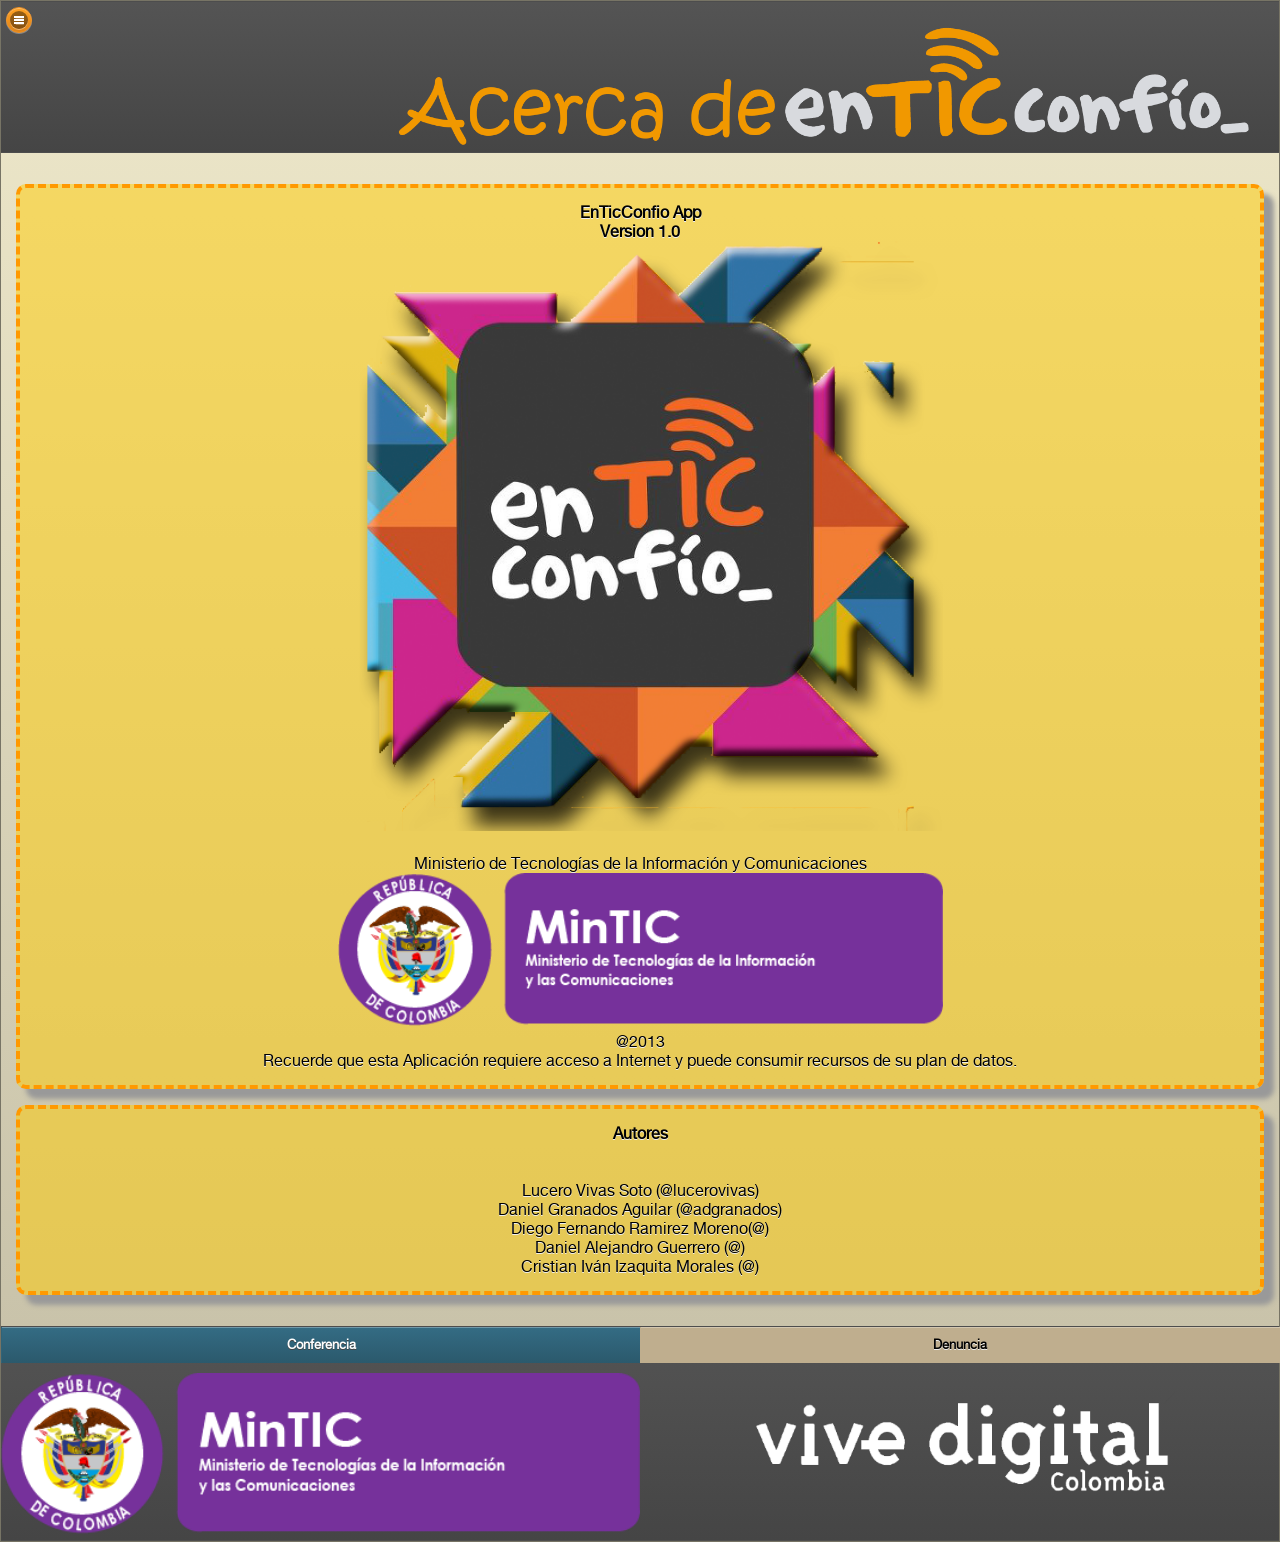
==== www/acercade.html @ 6d292acc "first commit" ====
<!doctype html>
<html lang="en">
<head>
  <meta charset="utf-8">
  <meta name="viewport" content="width=device-width, initial-scale=1">
  
  <title>EnTicConfio</title>

  <!-- link rel="stylesheet" type="text/css" href="css/index.css" / -->
  
  <script type="text/javascript" src="cordova.js"></script>
  <script type="text/javascript" src="js/index.js"></script>         
  <script type="text/javascript">
      app.initialize();
  </script>        
  
  <link rel="stylesheet" type="text/css" href="css/enticconfio.css">
  <link rel="stylesheet" type="text/css" href="fonts/stylesheet.css">
  <link rel="stylesheet" href="css/jquery.mobile-1.3.1.min.css">
  <link href="css/MobileBraind-A_B.min.css" rel="stylesheet" type="text/css"/>
  

<script src="js/jquery-1.10.0.min.js"></script>  <script src="js/jquery.mobile-1.3.1.min.js"></script>
  <script type="text/javascript" src="js/en_tic_confio_logic.js"></script>
  <script type="text/javascript">
  
$(function(){
	
});
</script>
  
  <style>
  	.panel-content { padding:15px; }	
    </style>
</head>
<body>

<div data-role="page" id="page_ciberacoso">
        <div data-role="header" style="text-align:right;"><img src="img/logos/AcercadeLogoETCHorizontal.png" style="width:70%;"/>
            <a href="#defaultpanelconductas" data-role="button" data-inline="true" data-icon="bars" data-iconpos="notext"></a>
        </div>
        <div data-role="content">
            <div>
              <p
                        style="font-family:HelveticaNeueRegular;
                                text-align:justify;border:4px dashed #F90; 
                                padding: 15px; 
                                border-radius:10px; box-shadow:10px 10px 5px #999; background-color:rgba(255,204,0,.5);text-align:center">
                  <b>EnTicConfio App<br>
                  Version 1.0</b><br>
                  <img src="img/logos/AcercadeLogoETC.png" width="50%"  />
                  <br>
                  
                  <br> Ministerio de Tecnologías de la Información y Comunicaciones<br>
                  <img src="img/logos/LogoMinticSVGv2.png" width="50%"  />
                  <br>@2013
                  <br>
                  Recuerde que esta Aplicación requiere acceso a Internet y puede consumir recursos de su plan de datos.
              </p>
              <p
                        style="font-family:HelveticaNeueRegular;
                                text-align:justify;border:4px dashed #F90; 
                                padding: 15px; 
                                border-radius:10px; box-shadow:10px 10px 5px #999; background-color:rgba(255,204,0,.5);text-align:center"><strong>Autores<br><br>
              </strong><br>
			  Lucero Vivas Soto (@lucerovivas)<br>
              Daniel Granados Aguilar (@adgranados)<br>
              Diego Fernando Ramirez Moreno(@)<br>
              Daniel Alejandro Guerrero (@)<br>
              Cristian Iván Izaquita Morales (@)              </p>
              <!-- p
                        style="font-family:HelveticaNeueRegular;
                                text-align:justify;border:4px dashed #F90; 
                                padding: 15px; 
                                border-radius:10px; box-shadow:10px 10px 5px #999; background-color:rgba(255,204,0,.5);text-align:center"><strong>Agradecimientos Especiales</strong>:<br>
                <br>
                 Wilmer Amezquita
              <a href="https://twitter.com/wilcom1">(@wilcom1)</a></p -->
              <div data-role="collapsible-set" id="newsCiberacoso" data-theme="a">
                
              </div>
    
          </div>
      </div>
        <div data-role="footer" >
            <div data-role="navbar">
                <ul>
                    <li><a href="solicitarConferencia.html" data-theme="c" rel="external">Conferencia</a></li>
                    <li><a href="denuncia.html" data-theme="d" rel="external">Denuncia</a></li>
                </ul>
            </div><!-- /navbar -->
    
              <div class="ui-grid-a" style="text-align:center;margin-top:10px;">
                    <div class="ui-block-a"><img src="img/logos/LogoMinticSVGv2.png" width="100%"  /> </div>
                    <div class="ui-block-b"><img src="img/logos/Logo_Vive_digital.png" width="70%" style="text-align:right;"/></div>	   
              </div>
        </div>
        
          <!-- defaultpanel  -->
        <div data-role="panel" id="defaultpanelconductas" data-theme="b">
     
          <!-- div class="panel-content" -->
          <ul data-role="listview" data-theme="d">
            <li data-icon="home"><a href="index.html" rel="external">Inicio</a></li>
            <li data-theme="e"><a href="eventos.html" rel="external">EVENTOS</a></li>
            <li><a href="pornografiaInfantil.html"  rel="external" >Pornografía Infantil</a></li>
            <li><a href="grooming.html" rel="external">Grooming</a></li>
            <li><a href="sexting.html" rel="external">Sexting</a></li>
			<li><a href="ciberacoso.html" rel="external">Ciberacoso</a></li>
            <li><a href="fraudeElectronico.html" rel="external">Fraude Electrónico</a></li>
            <li><a href="ciberDependencia.html" rel="external">Ciber Dependencia</a></li>                                
            <li data-theme="a" data-icon="info" rel="external">Acerca de</li>                  
            <li data-icon="delete"><a href="#demo-links" data-rel="close" data-theme="c" data-icon="delete" data-inline="true">Cerrar Panel</a></li>
        </ul>
            
          <!-- /div --><!-- /content wrapper for padding -->
     
        </div><!-- /defaultpanel -->
        
    </div>
</body>
</html>
---- www/css/enticconfio.css ----
.panel-content { padding:15px; }	
body, input, label, option,select, #conductas li, #defaultpanel ul li,#defaultpanelconductas ul li,ui-panel-inner ul li, .ui-li, .ui-li-static, .ui-btn-up-a, .ui-link-inherit, .bx-wrapper .bx-pager, .bx-wrapper .bx-caption span, .ui-btn-text, #navfooter li{font-family:HelveticaNeueRegular}

div#container {
            position: absolute;
            width: 100%;
            top: 0;
            bottom: 0;
}
.scrollable {
	overflow-y: scroll;
	-webkit-overflow-scrolling: touch;
}
		
.bannerNoLink{
	text-decoration: none;
	color:white;
}
---- www/fonts/stylesheet.css ----
/* Generated by Font Squirrel (http://www.fontsquirrel.com) on July 14, 2012 */


@font-face {
    font-family: 'HelveticaNeueRegular';
    src: url('helveticaneue-bold-webfont.eot');
    src: url('helveticaneue-bold-webfont.eot?#iefix') format('embedded-opentype'),
         url('helveticaneue-bold-webfont.woff') format('woff'),
         url('helveticaneue-bold-webfont.ttf') format('truetype'),
         url('helveticaneue-bold-webfont.svg#HelveticaNeueRegular') format('svg');
    font-weight: normal;
    font-style: normal;

}




@font-face {
    font-family: 'HelveticaNeueRegular';
    src: url('helveticaneue-light-webfont.eot');
    src: url('helveticaneue-light-webfont.eot?#iefix') format('embedded-opentype'),
         url('helveticaneue-light-webfont.woff') format('woff'),
         url('helveticaneue-light-webfont.ttf') format('truetype'),
         url('helveticaneue-light-webfont.svg#HelveticaNeueRegular') format('svg');
    font-weight: normal;
    font-style: normal;

}




@font-face {
    font-family: 'HelveticaNeueRegular';
    src: url('helveticaneue-medium-webfont.eot');
    src: url('helveticaneue-medium-webfont.eot?#iefix') format('embedded-opentype'),
         url('helveticaneue-medium-webfont.woff') format('woff'),
         url('helveticaneue-medium-webfont.ttf') format('truetype'),
         url('helveticaneue-medium-webfont.svg#HelveticaNeueRegular') format('svg');
    font-weight: normal;
    font-style: normal;

}




@font-face {
    font-family: 'HelveticaNeueRegular';
    src: url('helveticaneue-roman-webfont.eot');
    src: url('helveticaneue-roman-webfont.eot?#iefix') format('embedded-opentype'),
         url('helveticaneue-roman-webfont.woff') format('woff'),
         url('helveticaneue-roman-webfont.ttf') format('truetype'),
         url('helveticaneue-roman-webfont.svg#HelveticaNeueRegular') format('svg');
    font-weight: normal;
    font-style: normal;

}

@font-face {
    font-family: 'HelveticaRoundedLTStdBdRg';
    src: url('helveticaroundedltstd-bd-webfont.eot');
    src: url('helveticaroundedltstd-bd-webfont.eot?#iefix') format('embedded-opentype'),
         url('helveticaroundedltstd-bd-webfont.woff') format('woff'),
         url('helveticaroundedltstd-bd-webfont.ttf') format('truetype'),
         url('helveticaroundedltstd-bd-webfont.svg#HelveticaRoundedLTStdBdRg') format('svg');
    font-weight: normal;
    font-style: normal;

}




@font-face {
    font-family: 'HelveticaRoundedLTStdBdCnRg';
    src: url('helveticaroundedltstd-bdcn-webfont.eot');
    src: url('helveticaroundedltstd-bdcn-webfont.eot?#iefix') format('embedded-opentype'),
         url('helveticaroundedltstd-bdcn-webfont.woff') format('woff'),
         url('helveticaroundedltstd-bdcn-webfont.ttf') format('truetype'),
         url('helveticaroundedltstd-bdcn-webfont.svg#HelveticaRoundedLTStdBdCnRg') format('svg');
    font-weight: normal;
    font-style: normal;

}




@font-face {
    font-family: 'HelveticaRoundedLTStdBdCnIt';
    src: url('helveticaroundedltstd-bdcno-webfont.eot');
    src: url('helveticaroundedltstd-bdcno-webfont.eot?#iefix') format('embedded-opentype'),
         url('helveticaroundedltstd-bdcno-webfont.woff') format('woff'),
         url('helveticaroundedltstd-bdcno-webfont.ttf') format('truetype'),
         url('helveticaroundedltstd-bdcno-webfont.svg#HelveticaRoundedLTStdBdCnIt') format('svg');
    font-weight: normal;
    font-style: normal;

}




@font-face {
    font-family: 'HelveticaRoundedLTStdBdItalic';
    src: url('helveticaroundedltstd-bdo-webfont.eot');
    src: url('helveticaroundedltstd-bdo-webfont.eot?#iefix') format('embedded-opentype'),
         url('helveticaroundedltstd-bdo-webfont.woff') format('woff'),
         url('helveticaroundedltstd-bdo-webfont.ttf') format('truetype'),
         url('helveticaroundedltstd-bdo-webfont.svg#HelveticaRoundedLTStdBdItalic') format('svg');
    font-weight: normal;
    font-style: normal;

}




@font-face {
    font-family: 'HelveticaRoundedLTStdBlkRg';
    src: url('helveticaroundedltstd-black-webfont.eot');
    src: url('helveticaroundedltstd-black-webfont.eot?#iefix') format('embedded-opentype'),
         url('helveticaroundedltstd-black-webfont.woff') format('woff'),
         url('helveticaroundedltstd-black-webfont.ttf') format('truetype'),
         url('helveticaroundedltstd-black-webfont.svg#HelveticaRoundedLTStdBlkRg') format('svg');
    font-weight: normal;
    font-style: normal;

}




@font-face {
    font-family: 'HelveticaRoundedLTStdBlkIt';
    src: url('helveticaroundedltstd-blko-webfont.eot');
    src: url('helveticaroundedltstd-blko-webfont.eot?#iefix') format('embedded-opentype'),
         url('helveticaroundedltstd-blko-webfont.woff') format('woff'),
         url('helveticaroundedltstd-blko-webfont.ttf') format('truetype'),
         url('helveticaroundedltstd-blko-webfont.svg#HelveticaRoundedLTStdBlkIt') format('svg');
    font-weight: normal;
    font-style: normal;

}
---- www/css/MobileBraind-A_B.min.css ----
/*!
* jQuery Mobile 1.3.2
* Git HEAD hash: 528cf0e96940644ea644096bfeb913ed920ffaef <> Date: Fri Jul 19 2013 22:17:57 UTC
* http://jquerymobile.com
*
* Copyright 2010, 2013 jQuery Foundation, Inc. and other contributors
* Released under the MIT license.
* http://jquery.org/license
*
*/

.ui-bar-a{border:1px solid #4d4d4d ;background:#4d4d4d ;color:#fefbfb ;font-weight:bold;text-shadow:0  1px  0  #eeeeee ;background-image:-webkit-gradient(linear,left top,left bottom,from( #545454 ),to( #454545 )); background-image:-webkit-linear-gradient( #545454,#454545 ); background-image:   -moz-linear-gradient( #545454,#454545 ); background-image:    -ms-linear-gradient( #545454,#454545 ); background-image:     -o-linear-gradient( #545454,#454545 ); background-image:        linear-gradient( #545454,#454545 );}.ui-bar-a .ui-link-inherit{color:#fefbfb ;}.ui-bar-a a.ui-link{color:#7cc4e7 ;font-weight:bold;}.ui-bar-a a.ui-link:visited{   color:#2489ce ;}.ui-bar-a a.ui-link:hover{color:#2489ce ;}.ui-bar-a a.ui-link:active{color:#2489ce ;}.ui-bar-a,.ui-bar-a input,.ui-bar-a select,.ui-bar-a textarea,.ui-bar-a button{ font-family:Helvetica Rounded LT SD ;}.ui-body-a,.ui-overlay-a{border:1px solid #707070 ;color:#000000 ;text-shadow:0  1px  0  #eeeeee ;background:#cccccc ;background-image:-webkit-gradient(linear,left top,left bottom,from( #e0e0e0 ),to( #b7b7b7 )); background-image:-webkit-linear-gradient( #e0e0e0,#b7b7b7 ); background-image:   -moz-linear-gradient( #e0e0e0,#b7b7b7 ); background-image:    -ms-linear-gradient( #e0e0e0,#b7b7b7 ); background-image:     -o-linear-gradient( #e0e0e0,#b7b7b7 ); background-image:        linear-gradient( #e0e0e0,#b7b7b7 );}.ui-overlay-a{background-image:none;border-width:0;}.ui-body-a,.ui-body-a input,.ui-body-a select,.ui-body-a textarea,.ui-body-a button{ font-family:Helvetica Rounded LT SD ;}.ui-body-a .ui-link-inherit{color:#000000 ;}.ui-body-a .ui-link{color:#603813 ;font-weight:bold;}.ui-body-a .ui-link:visited{   color:#3e240c ;}.ui-body-a .ui-link:hover{color:#6e4015 ;}.ui-body-a .ui-link:active{color:#603813 ;}.ui-btn-up-a{border:1px solid #f7931e ;background:#f7931e ;font-weight:bold;color:#000000 ;text-shadow:0  1px  0  #444444 ;background-image:-webkit-gradient(linear,left top,left bottom,from( #FFa121 ),to( #de841b )); background-image:-webkit-linear-gradient( #FFa121,#de841b ); background-image:   -moz-linear-gradient( #FFa121,#de841b ); background-image:    -ms-linear-gradient( #FFa121,#de841b ); background-image:     -o-linear-gradient( #FFa121,#de841b ); background-image:        linear-gradient( #FFa121,#de841b );}.ui-btn-up-a:visited,.ui-btn-up-a a.ui-link-inherit{color:#000000 ;}.ui-btn-hover-a{border:1px solid #FFa922 ;background:#FFa922 ;font-weight:bold;color:#000000 ;text-shadow:0  1px  0  #444444 ;background-image:-webkit-gradient(linear,left top,left bottom,from( #FFb925 ),to( #e5981e )); background-image:-webkit-linear-gradient( #FFb925,#e5981e ); background-image:   -moz-linear-gradient( #FFb925,#e5981e ); background-image:    -ms-linear-gradient( #FFb925,#e5981e ); background-image:     -o-linear-gradient( #FFb925,#e5981e ); background-image:        linear-gradient( #FFb925,#e5981e );}.ui-btn-hover-a:visited,.ui-btn-hover-a:hover,.ui-btn-hover-a a.ui-link-inherit{color:#000000 ;}.ui-btn-down-a{border:1px solid #FFa922 ;background:#FFa922 ;font-weight:bold;color:#000000 ;text-shadow:0  1px  0  #eeeeee ;background-image:-webkit-gradient(linear,left top,left bottom,from( #e5981e ),to( #FFb925 )); background-image:-webkit-linear-gradient( #e5981e,#FFb925 ); background-image:   -moz-linear-gradient( #e5981e,#FFb925 ); background-image:    -ms-linear-gradient( #e5981e,#FFb925 ); background-image:     -o-linear-gradient( #e5981e,#FFb925 ); background-image:        linear-gradient( #e5981e,#FFb925 );}.ui-btn-down-a:visited,.ui-btn-down-a:hover,.ui-btn-down-a a.ui-link-inherit{color:#000000 ;}.ui-btn-up-a,.ui-btn-hover-a,.ui-btn-down-a{ font-family:Helvetica Rounded LT SD ;text-decoration:none;}.ui-bar-b{border:1px solid #f7931e ;background:#f7931e ;color:#ffffff ;font-weight:bold;text-shadow:0  1px  0  #444444 ;background-image:-webkit-gradient(linear,left top,left bottom,from( #FFa121 ),to( #de841b )); background-image:-webkit-linear-gradient( #FFa121,#de841b ); background-image:   -moz-linear-gradient( #FFa121,#de841b ); background-image:    -ms-linear-gradient( #FFa121,#de841b ); background-image:     -o-linear-gradient( #FFa121,#de841b ); background-image:        linear-gradient( #FFa121,#de841b );}.ui-bar-b .ui-link-inherit{color:#ffffff ;}.ui-bar-b a.ui-link{color:#7cc4e7 ;font-weight:bold;}.ui-bar-b a.ui-link:visited{   color:#2489ce ;}.ui-bar-b a.ui-link:hover{color:#2489ce ;}.ui-bar-b a.ui-link:active{color:#2489ce ;}.ui-bar-b,.ui-bar-b input,.ui-bar-b select,.ui-bar-b textarea,.ui-bar-b button{ font-family:Helvetica Rounded LT SD ;}.ui-body-b,.ui-overlay-b{border:1px solid #707070 ;color:#000000 ;text-shadow:0  1px  0  #eeeeee ;background:#cccccc ;background-image:-webkit-gradient(linear,left top,left bottom,from( #e0e0e0 ),to( #b7b7b7 )); background-image:-webkit-linear-gradient( #e0e0e0,#b7b7b7 ); background-image:   -moz-linear-gradient( #e0e0e0,#b7b7b7 ); background-image:    -ms-linear-gradient( #e0e0e0,#b7b7b7 ); background-image:     -o-linear-gradient( #e0e0e0,#b7b7b7 ); background-image:        linear-gradient( #e0e0e0,#b7b7b7 );}.ui-overlay-b{background-image:none;border-width:0;}.ui-body-b,.ui-body-b input,.ui-body-b select,.ui-body-b textarea,.ui-body-b button{ font-family:Helvetica Rounded LT SD ;}.ui-body-b .ui-link-inherit{color:#000000 ;}.ui-body-b .ui-link{color:#603813 ;font-weight:bold;}.ui-body-b .ui-link:visited{   color:#3e240c ;}.ui-body-b .ui-link:hover{color:#6e4015 ;}.ui-body-b .ui-link:active{color:#603813 ;}.ui-btn-up-b{border:1px solid #d9e021 ;background:#d0d629 ;font-weight:bold;color:#000000 ;text-shadow:0  1px  0  #eeeeee ;background-image:-webkit-gradient(linear,left top,left bottom,from( #e4eb2d ),to( #bbc024 )); background-image:-webkit-linear-gradient( #e4eb2d,#bbc024 ); background-image:   -moz-linear-gradient( #e4eb2d,#bbc024 ); background-image:    -ms-linear-gradient( #e4eb2d,#bbc024 ); background-image:     -o-linear-gradient( #e4eb2d,#bbc024 ); background-image:        linear-gradient( #e4eb2d,#bbc024 );}.ui-btn-up-b:visited,.ui-btn-up-b a.ui-link-inherit{color:#000000 ;}.ui-btn-hover-b{border:1px solid #f9FF25 ;background:#f9FF25 ;font-weight:bold;color:#000000 ;text-shadow:0  1px  0  #eeeeee ;background-image:-webkit-gradient(linear,left top,left bottom,from( #FFFF28 ),to( #e0e521 )); background-image:-webkit-linear-gradient( #FFFF28,#e0e521 ); background-image:   -moz-linear-gradient( #FFFF28,#e0e521 ); background-image:    -ms-linear-gradient( #FFFF28,#e0e521 ); background-image:     -o-linear-gradient( #FFFF28,#e0e521 ); background-image:        linear-gradient( #FFFF28,#e0e521 );}.ui-btn-hover-b:visited,.ui-btn-hover-b:hover,.ui-btn-hover-b a.ui-link-inherit{color:#000000 ;}.ui-btn-down-b{border:1px solid #f9FF25 ;background:#f9FF25 ;font-weight:bold;color:#000000 ;text-shadow:0  1px  0  #eeeeee ;background-image:-webkit-gradient(linear,left top,left bottom,from( #e0e521 ),to( #FFFF28 )); background-image:-webkit-linear-gradient( #e0e521,#FFFF28 ); background-image:   -moz-linear-gradient( #e0e521,#FFFF28 ); background-image:    -ms-linear-gradient( #e0e521,#FFFF28 ); background-image:     -o-linear-gradient( #e0e521,#FFFF28 ); background-image:        linear-gradient( #e0e521,#FFFF28 );}.ui-btn-down-b:visited,.ui-btn-down-b:hover,.ui-btn-down-b a.ui-link-inherit{color:#000000 ;}.ui-btn-up-b,.ui-btn-hover-b,.ui-btn-down-b{ font-family:Helvetica Rounded LT SD ;text-decoration:none;}.ui-bar-c{border:1px solid #b3b3b3 ;background:#eeeeee ;color:#3e3e3e ;font-weight:bold;text-shadow:0  1px  0  #ffffff ;background-image:-webkit-gradient(linear,left top,left bottom,from( #f0f0f0 ),to( #dddddd )); background-image:-webkit-linear-gradient( #f0f0f0,#dddddd ); background-image:   -moz-linear-gradient( #f0f0f0,#dddddd ); background-image:    -ms-linear-gradient( #f0f0f0,#dddddd ); background-image:     -o-linear-gradient( #f0f0f0,#dddddd ); background-image:        linear-gradient( #f0f0f0,#dddddd );}.ui-bar-c .ui-link-inherit{color:#3e3e3e ;}.ui-bar-c a.ui-link{color:#7cc4e7 ;font-weight:bold;}.ui-bar-c a.ui-link:visited{   color:#2489ce ;}.ui-bar-c a.ui-link:hover{color:#2489ce ;}.ui-bar-c a.ui-link:active{color:#2489ce ;}.ui-bar-c,.ui-bar-c input,.ui-bar-c select,.ui-bar-c textarea,.ui-bar-c button{ font-family:Helvetica Rounded LT SD ;}.ui-body-c,.ui-overlay-c{border:1px solid #777465 ;color:#000000 ;text-shadow:0  1px  0  #eeeeee ;background:#d9d3b8 ;background-image:-webkit-gradient(linear,left top,left bottom,from( #eee8ca ),to( #c3bda5 )); background-image:-webkit-linear-gradient( #eee8ca,#c3bda5 ); background-image:   -moz-linear-gradient( #eee8ca,#c3bda5 ); background-image:    -ms-linear-gradient( #eee8ca,#c3bda5 ); background-image:     -o-linear-gradient( #eee8ca,#c3bda5 ); background-image:        linear-gradient( #eee8ca,#c3bda5 );}.ui-overlay-c{background-image:none;border-width:0;}.ui-body-c,.ui-body-c input,.ui-body-c select,.ui-body-c textarea,.ui-body-c button{ font-family:Helvetica Rounded LT SD ;}.ui-body-c .ui-link-inherit{color:#000000 ;}.ui-body-c .ui-link{color:#2489ce ;font-weight:bold;}.ui-body-c .ui-link:visited{   color:#2489ce ;}.ui-body-c .ui-link:hover{color:#2489ce ;}.ui-body-c .ui-link:active{color:#2489ce ;}.ui-btn-up-c{border:1px solid #306378 ;background:#306378 ;font-weight:bold;color:#ffffff ;text-shadow:0  1px  0  #444444 ;background-image:-webkit-gradient(linear,left top,left bottom,from( #346c84 ),to( #2b596c )); background-image:-webkit-linear-gradient( #346c84,#2b596c ); background-image:   -moz-linear-gradient( #346c84,#2b596c ); background-image:    -ms-linear-gradient( #346c84,#2b596c ); background-image:     -o-linear-gradient( #346c84,#2b596c ); background-image:        linear-gradient( #346c84,#2b596c );}.ui-btn-up-c:visited,.ui-btn-up-c a.ui-link-inherit{color:#ffffff ;}.ui-btn-hover-c{border:1px solid #37718a ;background:#37718a ;font-weight:bold;color:#ffffff ;text-shadow:0  1px  0  #444444 ;background-image:-webkit-gradient(linear,left top,left bottom,from( #3c7c97 ),to( #31657c )); background-image:-webkit-linear-gradient( #3c7c97,#31657c ); background-image:   -moz-linear-gradient( #3c7c97,#31657c ); background-image:    -ms-linear-gradient( #3c7c97,#31657c ); background-image:     -o-linear-gradient( #3c7c97,#31657c ); background-image:        linear-gradient( #3c7c97,#31657c );}.ui-btn-hover-c:visited,.ui-btn-hover-c:hover,.ui-btn-hover-c a.ui-link-inherit{color:#ffffff ;}.ui-btn-down-c{border:1px solid #37718a ;background:#37718a ;font-weight:bold;color:#ffffff ;text-shadow:0  1px  0  #444444 ;background-image:-webkit-gradient(linear,left top,left bottom,from( #31657c ),to( #3c7c97 )); background-image:-webkit-linear-gradient( #31657c,#3c7c97 ); background-image:   -moz-linear-gradient( #31657c,#3c7c97 ); background-image:    -ms-linear-gradient( #31657c,#3c7c97 ); background-image:     -o-linear-gradient( #31657c,#3c7c97 ); background-image:        linear-gradient( #31657c,#3c7c97 );}.ui-btn-down-c:visited,.ui-btn-down-c:hover,.ui-btn-down-c a.ui-link-inherit{color:#ffffff ;}.ui-btn-up-c,.ui-btn-hover-c,.ui-btn-down-c{ font-family:Helvetica Rounded LT SD ;text-decoration:none;}.ui-bar-d{border:1px solid #5d768c ;background:#5d768c ;color:#ffffff ;font-weight:bold;text-shadow:0  1px  0  #444444 ;background-image:-webkit-gradient(linear,left top,left bottom,from( #66819a ),to( #536a7e )); background-image:-webkit-linear-gradient( #66819a,#536a7e ); background-image:   -moz-linear-gradient( #66819a,#536a7e ); background-image:    -ms-linear-gradient( #66819a,#536a7e ); background-image:     -o-linear-gradient( #66819a,#536a7e ); background-image:        linear-gradient( #66819a,#536a7e );}.ui-bar-d .ui-link-inherit{color:#ffffff ;}.ui-bar-d a.ui-link{color:#7cc4e7 ;font-weight:bold;}.ui-bar-d a.ui-link:visited{   color:#2489ce ;}.ui-bar-d a.ui-link:hover{color:#2489ce ;}.ui-bar-d a.ui-link:active{color:#2489ce ;}.ui-bar-d,.ui-bar-d input,.ui-bar-d select,.ui-bar-d textarea,.ui-bar-d button{ font-family:Helvetica Rounded LT SD ;}.ui-body-d,.ui-overlay-d{border:1px solid #777465 ;color:#000000 ;text-shadow:0  1px  0  #eeeeee ;background:#d9d3b8 ;background-image:-webkit-gradient(linear,left top,left bottom,from( #eee8ca ),to( #c3bda5 )); background-image:-webkit-linear-gradient( #eee8ca,#c3bda5 ); background-image:   -moz-linear-gradient( #eee8ca,#c3bda5 ); background-image:    -ms-linear-gradient( #eee8ca,#c3bda5 ); background-image:     -o-linear-gradient( #eee8ca,#c3bda5 ); background-image:        linear-gradient( #eee8ca,#c3bda5 );}.ui-overlay-d{background-image:none;border-width:0;}.ui-body-d,.ui-body-d input,.ui-body-d select,.ui-body-d textarea,.ui-body-d button{ font-family:Helvetica Rounded LT SD ;}.ui-body-d .ui-link-inherit{color:#000000 ;}.ui-body-d .ui-link{color:#2489ce ;font-weight:bold;}.ui-body-d .ui-link:visited{   color:#2489ce ;}.ui-body-d .ui-link:hover{color:#2489ce ;}.ui-body-d .ui-link:active{color:#2489ce ;}.ui-btn-up-d{border:1px solid #bfae8e ;background:#bfae8e ;font-weight:bold;color:#000000 ;text-shadow:0  1px  0  #eeeeee ;background-image:-webkit-gradient(linear,left top,left bottom,from( #bfae8e ),to( #bfae8e )); background-image:-webkit-linear-gradient( #bfae8e,#bfae8e ); background-image:   -moz-linear-gradient( #bfae8e,#bfae8e ); background-image:    -ms-linear-gradient( #bfae8e,#bfae8e ); background-image:     -o-linear-gradient( #bfae8e,#bfae8e ); background-image:        linear-gradient( #bfae8e,#bfae8e );}.ui-btn-up-d:visited,.ui-btn-up-d a.ui-link-inherit{color:#000000 ;}.ui-btn-hover-d{border:1px solid #dbc8a3 ;background:#dbc8a3 ;font-weight:bold;color:#000000 ;text-shadow:0  1px  0  #eeeeee ;background-image:-webkit-gradient(linear,left top,left bottom,from( #f0dcb3 ),to( #c5b492 )); background-image:-webkit-linear-gradient( #f0dcb3,#c5b492 ); background-image:   -moz-linear-gradient( #f0dcb3,#c5b492 ); background-image:    -ms-linear-gradient( #f0dcb3,#c5b492 ); background-image:     -o-linear-gradient( #f0dcb3,#c5b492 ); background-image:        linear-gradient( #f0dcb3,#c5b492 );}.ui-btn-hover-d:visited,.ui-btn-hover-d:hover,.ui-btn-hover-d a.ui-link-inherit{color:#000000 ;}.ui-btn-down-d{border:1px solid #dbc8a3 ;background:#dbc8a3 ;font-weight:bold;color:#000000 ;text-shadow:0  1px  0  #eeeeee ;background-image:-webkit-gradient(linear,left top,left bottom,from( #c5b492 ),to( #f0dcb3 )); background-image:-webkit-linear-gradient( #c5b492,#f0dcb3 ); background-image:   -moz-linear-gradient( #c5b492,#f0dcb3 ); background-image:    -ms-linear-gradient( #c5b492,#f0dcb3 ); background-image:     -o-linear-gradient( #c5b492,#f0dcb3 ); background-image:        linear-gradient( #c5b492,#f0dcb3 );}.ui-btn-down-d:visited,.ui-btn-down-d:hover,.ui-btn-down-d a.ui-link-inherit{color:#000000 ;}.ui-btn-up-d,.ui-btn-hover-d,.ui-btn-down-d{ font-family:Helvetica Rounded LT SD ;text-decoration:none;}.ui-bar-e{border:1px solid #b3b3b3 ;background:#eeeeee ;color:#3e3e3e ;font-weight:bold;text-shadow:0  1px  0  #ffffff ;background-image:-webkit-gradient(linear,left top,left bottom,from( #f0f0f0 ),to( #dddddd )); background-image:-webkit-linear-gradient( #f0f0f0,#dddddd ); background-image:   -moz-linear-gradient( #f0f0f0,#dddddd ); background-image:    -ms-linear-gradient( #f0f0f0,#dddddd ); background-image:     -o-linear-gradient( #f0f0f0,#dddddd ); background-image:        linear-gradient( #f0f0f0,#dddddd );}.ui-bar-e .ui-link-inherit{color:#3e3e3e ;}.ui-bar-e a.ui-link{color:#7cc4e7 ;font-weight:bold;}.ui-bar-e a.ui-link:visited{   color:#2489ce ;}.ui-bar-e a.ui-link:hover{color:#2489ce ;}.ui-bar-e a.ui-link:active{color:#2489ce ;}.ui-bar-e,.ui-bar-e input,.ui-bar-e select,.ui-bar-e textarea,.ui-bar-e button{font-family:Helvetica Rounded LT SD ;}.ui-body-e,.ui-overlay-e{border:1px solid #aaaaaa ;color:#333333 ;text-shadow:0  1px  0  #ffffff ;background:#f9f9f9 ;background-image:-webkit-gradient(linear,left top,left bottom,from( #f9f9f9 ),to( #eeeeee )); background-image:-webkit-linear-gradient( #f9f9f9,#eeeeee ); background-image:   -moz-linear-gradient( #f9f9f9,#eeeeee ); background-image:    -ms-linear-gradient( #f9f9f9,#eeeeee ); background-image:     -o-linear-gradient( #f9f9f9,#eeeeee ); background-image:        linear-gradient( #f9f9f9,#eeeeee );}.ui-overlay-e{background-image:none;border-width:0;}.ui-body-e,.ui-body-e input,.ui-body-e select,.ui-body-e textarea,.ui-body-e button{font-family:Helvetica Rounded LT SD ;}.ui-body-e .ui-link-inherit{color:#333333 ;}.ui-body-e .ui-link{color:#2489ce ;font-weight:bold;}.ui-body-e .ui-link:visited{   color:#2489ce ;}.ui-body-e .ui-link:hover{color:#2489ce ;}.ui-body-e .ui-link:active{color:#2489ce ;}.ui-btn-up-e{border:1px solid #8cc63f ;background:#8cc63f ;font-weight:bold;color:#ffffff ;text-shadow:0  1px  0  #444444 ;background-image:-webkit-gradient(linear,left top,left bottom,from( #9ad945 ),to( #7eb238 )); background-image:-webkit-linear-gradient( #9ad945,#7eb238 ); background-image:   -moz-linear-gradient( #9ad945,#7eb238 ); background-image:    -ms-linear-gradient( #9ad945,#7eb238 ); background-image:     -o-linear-gradient( #9ad945,#7eb238 ); background-image:        linear-gradient( #9ad945,#7eb238 );}.ui-btn-up-e:visited,.ui-btn-up-e a.ui-link-inherit{color:#ffffff ;}.ui-btn-hover-e{border:1px solid #a1e348 ;background:#a1e348 ;font-weight:bold;color:#ffffff ;text-shadow:0  1px  0  #444444 ;background-image:-webkit-gradient(linear,left top,left bottom,from( #b1f94f ),to( #90cc40 )); background-image:-webkit-linear-gradient( #b1f94f,#90cc40 ); background-image:   -moz-linear-gradient( #b1f94f,#90cc40 ); background-image:    -ms-linear-gradient( #b1f94f,#90cc40 ); background-image:     -o-linear-gradient( #b1f94f,#90cc40 ); background-image:        linear-gradient( #b1f94f,#90cc40 );}.ui-btn-hover-e:visited,.ui-btn-hover-e:hover,.ui-btn-hover-e a.ui-link-inherit{color:#ffffff ;}.ui-btn-down-e{border:1px solid #a1e348 ;background:#a1e348 ;font-weight:bold;color:#000000 ;text-shadow:0  1px  0  #eeeeee ;background-image:-webkit-gradient(linear,left top,left bottom,from( #90cc40 ),to( #b1f94f )); background-image:-webkit-linear-gradient( #90cc40,#b1f94f ); background-image:   -moz-linear-gradient( #90cc40,#b1f94f ); background-image:    -ms-linear-gradient( #90cc40,#b1f94f ); background-image:     -o-linear-gradient( #90cc40,#b1f94f ); background-image:        linear-gradient( #90cc40,#b1f94f );}.ui-btn-down-e:visited,.ui-btn-down-e:hover,.ui-btn-down-e a.ui-link-inherit{color:#000000 ;}.ui-btn-up-e,.ui-btn-hover-e,.ui-btn-down-e{font-family:Helvetica Rounded LT SD ;text-decoration:none;}a.ui-link-inherit{text-decoration:none !important;}.ui-btn-active{border:1px solid #c1272d ;background:#c1272d ;font-weight:bold;color:#ffffff ;cursor:pointer;text-shadow:0  1px  0  #444444 ;text-decoration:none;background-image:-webkit-gradient(linear,left top,left bottom,from( #d42a31 ),to( #ad2328 )); background-image:-webkit-linear-gradient( #d42a31,#ad2328 ); background-image:   -moz-linear-gradient( #d42a31,#ad2328 ); background-image:    -ms-linear-gradient( #d42a31,#ad2328 ); background-image:     -o-linear-gradient( #d42a31,#ad2328 ); background-image:        linear-gradient( #d42a31,#ad2328 );  font-family:Helvetica Rounded LT SD ;}.ui-btn-active:visited,.ui-btn-active:hover,.ui-btn-active a.ui-link-inherit{color:#ffffff ;}.ui-btn-inner{border-top:1px solid #fff;border-color:rgba(255,255,255,.3);}.ui-corner-all{-webkit-border-radius:.6em ;border-radius:.6em ;}.ui-br{border-color:rgb(130,130,130);border-color:rgba(130,130,130,.3);border-style:solid;}.ui-disabled{filter:Alpha(Opacity=30);opacity:.3;zoom:1;}.ui-disabled,.ui-disabled a{cursor:default !important;pointer-events:none;}.ui-icon,.ui-icon-searchfield:after{background:#666666 ;background:rgba(0,0,0,.4) ;background-image:url(images/icons-18-white.png) ;background-repeat:no-repeat;-webkit-border-radius:9px;border-radius:9px;}.ui-icon-alt .ui-icon,.ui-icon-alt .ui-icon-searchfield:after{background-color:#fff;background-color:rgba(255,255,255,.3);background-image:url(images/icons-18-black.png);background-repeat:no-repeat;}.ui-icon-nodisc .ui-icon,.ui-icon-nodisc .ui-icon-searchfield:after,.ui-icon-nodisc .ui-icon-alt .ui-icon,.ui-icon-nodisc .ui-icon-alt .ui-icon-searchfield:after{background-color:transparent;}.ui-icon-plus{background-position:-1px -1px;}.ui-icon-minus{background-position:-37px -1px;}.ui-icon-delete{background-position:-73px -1px;}.ui-icon-arrow-r{background-position:-108px -1px;}.ui-icon-arrow-l{background-position:-144px -1px;}.ui-icon-arrow-u{background-position:-180px -1px;}.ui-icon-arrow-d{background-position:-216px -1px;}.ui-icon-check{background-position:-252px -1px;}.ui-icon-gear{background-position:-288px -1px;}.ui-icon-refresh{background-position:-323px -1px;}.ui-icon-forward{background-position:-360px -1px;}.ui-icon-back{background-position:-396px -1px;}.ui-icon-grid{background-position:-432px -1px;}.ui-icon-star{background-position:-467px -1px;}.ui-icon-alert{background-position:-503px -1px;}.ui-icon-info{background-position:-539px -1px;}.ui-icon-home{background-position:-575px -1px;}.ui-icon-search,.ui-icon-searchfield:after{background-position:-611px -1px;}.ui-icon-checkbox-on{background-position:-647px -1px;}.ui-icon-checkbox-off{background-position:-683px -1px;}.ui-icon-radio-on{background-position:-718px -1px;}.ui-icon-radio-off{background-position:-754px -1px;}.ui-icon-bars{background-position:-788px -1px;}.ui-icon-edit{background-position:-824px -1px;}@media only screen and (-webkit-min-device-pixel-ratio:1.3),      only screen and (min--moz-device-pixel-ratio:1.3),      only screen and (min-resolution:200dpi){.ui-icon-plus,.ui-icon-minus,.ui-icon-delete,.ui-icon-arrow-r,.ui-icon-arrow-l,.ui-icon-arrow-u,.ui-icon-arrow-d,.ui-icon-check,.ui-icon-gear,.ui-icon-refresh,.ui-icon-forward,.ui-icon-back,.ui-icon-grid,.ui-icon-star,.ui-icon-alert,.ui-icon-info,.ui-icon-home,.ui-icon-bars,.ui-icon-edit,.ui-icon-search,.ui-icon-searchfield:after,.ui-icon-checkbox-off,.ui-icon-checkbox-on,.ui-icon-radio-off,.ui-icon-radio-on{background-image:url(images/icons-36-white.png);-moz-background-size:864px 18px;-o-background-size:864px 18px;-webkit-background-size:864px 18px;background-size:864px 18px;}.ui-icon-alt .ui-icon{background-image:url(images/icons-36-black.png);}.ui-icon-plus{background-position:0 50%;}.ui-icon-minus{background-position:-36px 50%;}.ui-icon-delete{background-position:-72px 50%;}.ui-icon-arrow-r{background-position:-108px 50%;}.ui-icon-arrow-l{background-position:-144px 50%;}.ui-icon-arrow-u{background-position:-179px 50%;}.ui-icon-arrow-d{background-position:-215px 50%;}.ui-icon-check{background-position:-252px 50%;}.ui-icon-gear{background-position:-287px 50%;}.ui-icon-refresh{background-position:-323px 50%;}.ui-icon-forward{background-position:-360px 50%;}.ui-icon-back{background-position:-395px 50%;}.ui-icon-grid{background-position:-431px 50%;}.ui-icon-star{background-position:-467px 50%;}.ui-icon-alert{background-position:-503px 50%;}.ui-icon-info{background-position:-538px 50%;}.ui-icon-home{background-position:-575px 50%;}.ui-icon-search,.ui-icon-searchfield:after{background-position:-611px 50%;}.ui-icon-checkbox-on{background-position:-647px 50%;}.ui-icon-checkbox-off{background-position:-683px 50%;}.ui-icon-radio-on{background-position:-718px 50%;}.ui-icon-radio-off{background-position:-754px 50%;}.ui-icon-bars{background-position:-788px 50%;}.ui-icon-edit{background-position:-824px 50%;}}.ui-checkbox .ui-icon,.ui-selectmenu-list .ui-icon{-webkit-border-radius:3px;border-radius:3px;}.ui-icon-checkbox-off,.ui-icon-radio-off{background-color:transparent;}.ui-checkbox-on .ui-icon,.ui-radio-on .ui-icon{background-color:#c1272d ; }.ui-icon-loading{background:url(images/ajax-loader.gif);background-size:46px 46px;}.ui-btn-corner-all{-webkit-border-radius:1em ;border-radius:1em ;}.ui-corner-all,.ui-btn-corner-all{-webkit-background-clip:padding;background-clip:padding-box;}.ui-overlay{background:#666;filter:Alpha(Opacity=50);opacity:.5;position:absolute;width:100%;height:100%;}.ui-overlay-shadow{-moz-box-shadow:0 0 12px rgba(0,0,0,.6);-webkit-box-shadow:0 0 12px rgba(0,0,0,.6);box-shadow:0 0 12px rgba(0,0,0,.6);}.ui-shadow{-moz-box-shadow:0 1px 3px  rgba(0,0,0,.2) ;-webkit-box-shadow:0 1px 3px  rgba(0,0,0,.2) ;box-shadow:0 1px 3px  rgba(0,0,0,.2) }.ui-bar-a .ui-shadow,.ui-bar-b .ui-shadow,.ui-bar-c .ui-shadow {-moz-box-shadow:0 1px 0 rgba(255,255,255,.3);-webkit-box-shadow:0 1px 0 rgba(255,255,255,.3);box-shadow:0 1px 0 rgba(255,255,255,.3);}.ui-shadow-inset{-moz-box-shadow:inset 0 1px 4px rgba(0,0,0,.2);-webkit-box-shadow:inset 0 1px 4px rgba(0,0,0,.2);box-shadow:inset 0 1px 4px rgba(0,0,0,.2);}.ui-icon-shadow{-moz-box-shadow:0 1px 0 rgba(255,255,255,.4) ;-webkit-box-shadow:0 1px 0 rgba(255,255,255,.4) ;box-shadow:0 1px 0 rgba(255,255,255,.4) ;}.ui-btn:focus,.ui-link-inherit:focus{outline:0;}.ui-btn.ui-focus{z-index:1;}.ui-focus,.ui-btn:focus{-moz-box-shadow:inset 0 0 3px #c1272d,0 0 9px #c1272d ;-webkit-box-shadow:inset 0 0 3px #c1272d,0 0 9px #c1272d ;box-shadow:inset 0 0 3px #c1272d,0 0 9px #c1272d ;}.ui-input-text.ui-focus,.ui-input-search.ui-focus{-moz-box-shadow:0 0 12px #c1272d ;-webkit-box-shadow:0 0 12px #c1272d ;box-shadow:0 0 12px #c1272d ;}.ui-mobile-nosupport-boxshadow *{-moz-box-shadow:none !important;-webkit-box-shadow:none !important;box-shadow:none !important;}.ui-mobile-nosupport-boxshadow .ui-focus,.ui-mobile-nosupport-boxshadow .ui-btn:focus,.ui-mobile-nosupport-boxshadow .ui-link-inherit:focus{outline-width:1px;outline-style:auto;}
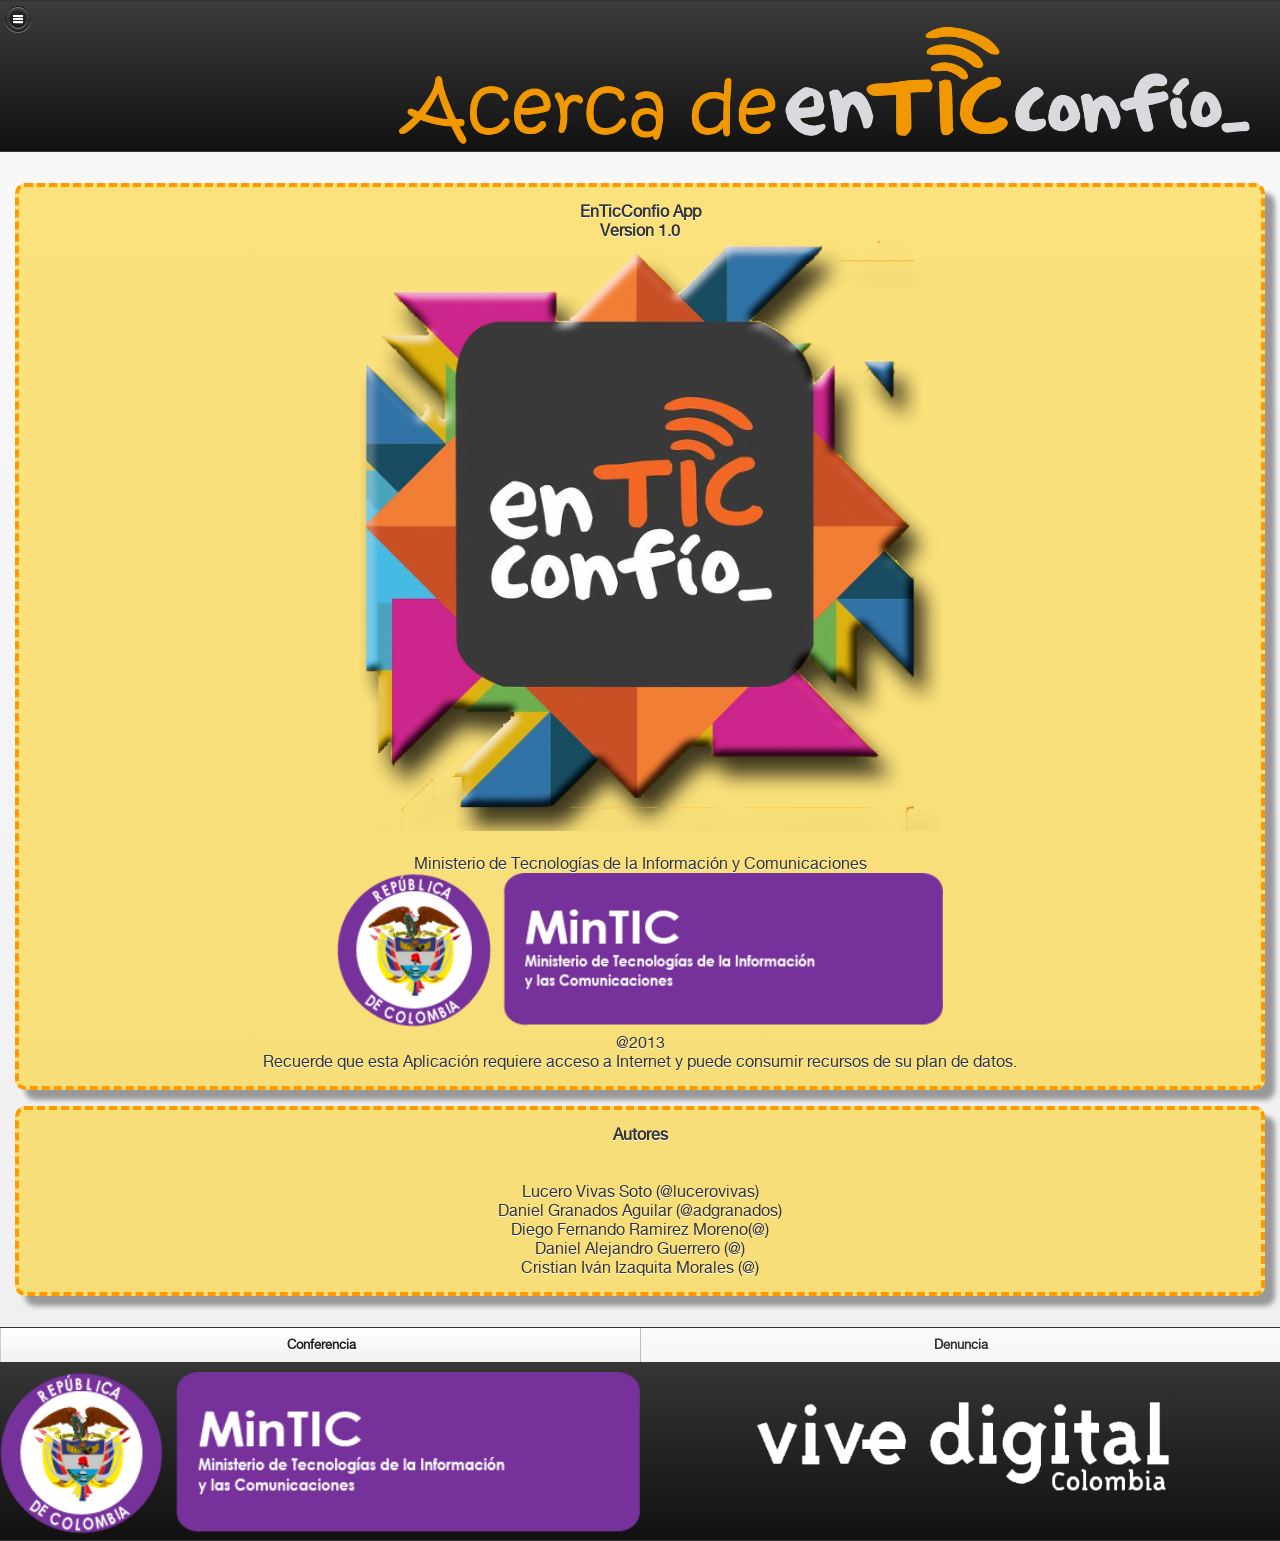
==== commit 6f5189f5: "Icons" ====
--- a/www/acercade.html
+++ b/www/acercade.html
@@ -14,7 +14,7 @@
       app.initialize();
   </script>        
   
-  <link rel="stylesheet" type="text/css" href="css/enticconfio.css">
+  <link rel="stylesheet" type="text/css" href="css/cnsc.css">
   <link rel="stylesheet" type="text/css" href="fonts/stylesheet.css">
   <link rel="stylesheet" href="css/jquery.mobile-1.3.1.min.css">
   <link href="css/MobileBraind-A_B.min.css" rel="stylesheet" type="text/css"/>
--- a/www/css/cnsc.css
+++ b/www/css/cnsc.css
@@ -0,0 +1,18 @@
+.panel-content { padding:15px; }	
+body, input, label, option,select, #conductas li, #defaultpanel ul li,#defaultpanelconductas ul li,ui-panel-inner ul li, .ui-li, .ui-li-static, .ui-btn-up-a, .ui-link-inherit, .bx-wrapper .bx-pager, .bx-wrapper .bx-caption span, .ui-btn-text, #navfooter li{font-family:HelveticaNeueRegular}
+
+div#container {
+            position: absolute;
+            width: 100%;
+            top: 0;
+            bottom: 0;
+}
+.scrollable {
+	overflow-y: scroll;
+	-webkit-overflow-scrolling: touch;
+}
+		
+.bannerNoLink{
+	text-decoration: none;
+	color:white;
+}
